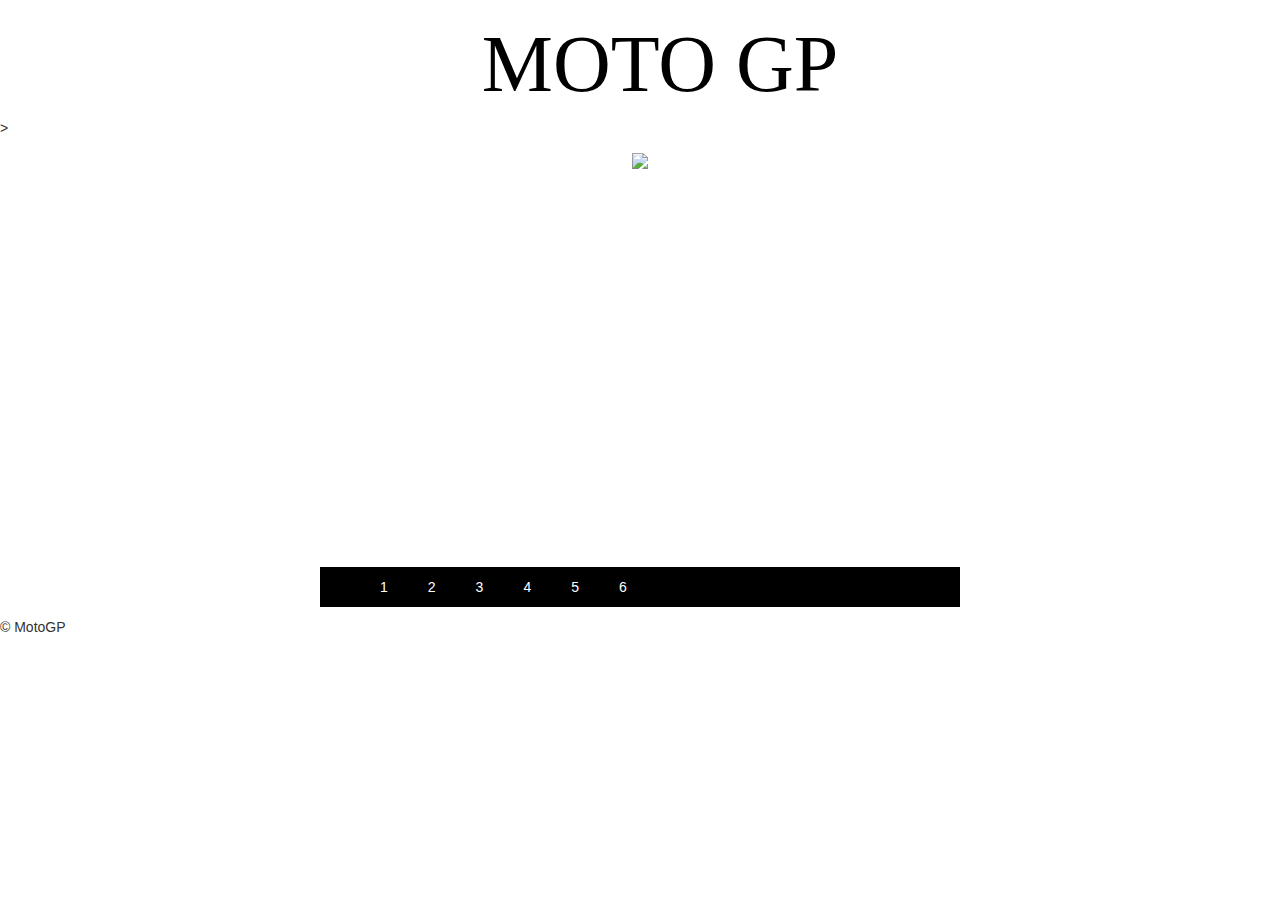
==== MotoGP/index.html @ c323c1cb "initial commit" ====
<!DOCTYPE html>
<html lang="es">
  <head>
    <meta charset="utf-8">
    <meta http-equiv="X-UA-Compatible" content="IE=edge">
    <meta name="viewport" content="width=device-width, initial-scale=1">

    <meta name="description" content="">
    <meta name="author" content="">
    <link rel="icon" href="../../favicon.ico">

    <title>MotoGP</title>

    <link href="css/bootstrap.min.css" rel="stylesheet">
    <link href="css/style.css" rel="stylesheet">


    <link href="justified-nav.css" rel="stylesheet">

  
    <script src="../../assets/js/ie-emulation-modes-warning.js"></script> 
    </head>


           <ul class="moto">
            
            <h1>MOTO GP</h1>
          
          
           
          </ul>
        </nav>
        <nav>
        <ul class="nav nav-justified">
         
        </ul>
        </nav>
      </div>

      
      
          
          
          <p> ></p>
          
        </div>
      </div>

 
      

    </div> 


   <center>
<div class="main">

  <div class="slides">
<div>
  <img src="imagenes/1.jpg">
</div>
<div>
  <img src="imagenes/2.jpg">
</div>
<div>
  <img src="imagenes/3.jpg">
</div>

<div>
  <img src="imagenes/4.jpg">
</div>

<div>
  <img src="imagenes/5.jpg">
</div>

<div>
  <img src="imagenes/6.jpg">
</div>



  </div>
</div>
</center>

     
<script src="http://code.jquery.com/jquery-1.9.1.min.js"></script>
<script src="js/jquery.slides.js"></script>
<script>
$(function(){
  $(".slides").slidesjs({
    play: {
      active: true,
        // [boolean] Generate the play and stop buttons.
        // You cannot use your own buttons. Sorry.
      effect: "slide",
        // [string] Can be either "slide" or "fade".
      interval: 3000,
        // [number] Time spent on each slide in milliseconds.
      auto: true,
        // [boolean] Start playing the slideshow on load.
      swap: true,
        // [boolean] show/hide stop and play buttons
      pauseOnHover: false,
        // [boolean] pause a playing slideshow on hover
      restartDelay: 2500
        // [number] restart delay on inactive slideshow
    }
  });
});
</script>

        </div>
      </div></center>
  
        <p>&copy; MotoGP</p>
      </footer>
  </body>
</html>
---- MotoGP/css/style.css ----
body {

background: url(../imagenes/fondo.jpg) no-repeat center center fixed; -webkit-background-size: cover;
-moz-background-size: cover;
-o-background-size: cover;
background-size: cover;


}
 .col-lg-4 h4{
  color: #black;
  text-align: ;

}

  h1 {
  color: black;
  text-align: ;
 font-size :80px;
 font-family :impact;
}
 .moto {
  color: #000000;
  text-align: center;
  font-size: 100px;

}
.nav-justified > li:last-child > a {
  border-bottom: 0;
  border-radius: 0 0 5px 5px;
}

@media (min-width: 768px) {
  .nav-justified {
    max-height: 52px;
  }
  .nav-justified > li > a {
    border-right: 1px solid #d5d5d5;
    border-left: 1px solid #fff;
  }
  .nav-justified > li:first-child > a {
    border-left: 0;
    border-radius: 5px 0 0 5px;
  }
  .nav-justified > li:last-child > a {
    border-right: 0;
    border-radius: 0 5px 5px 0;
}
.Main {
    width: 80%;
    max-width:800px;
    margin: 20px auto;
    overflow:;
    }
    .slides img {
    width: 100%;
    max-width:1000px;
    margin: 5px auto;
    overflow:;
    }
     .slides {
    width: 50%;
    
   
    }
  .slidesjs-pagination{
    background: black;
    list-style: none;
    overflow:hidden; 
}
 .slidesjs-pagination li{
    float: left;

  }
  .slidesjs-pagination li a{
    display: block;
    padding: 10px 20px;
    text-decoration: none;
    color: #fff;
  }
    .slidesjs-pagination li a:hover {
      background: #black;

  }
  .slides .active{
    background: #000;
  }
  .slidesjs-navigation{
    
    color: #fff;
    text-decoration: none; 
    display: block;
    padding: 10px 20px;
    float: right;
    width: 1920px;
  }
  .row{
    display:block;
  
  }
  .row p {
color:white;
font-size:70px;
    
  }
  .col-md-4 p {
color:white;
font-size:30px;
    
  }
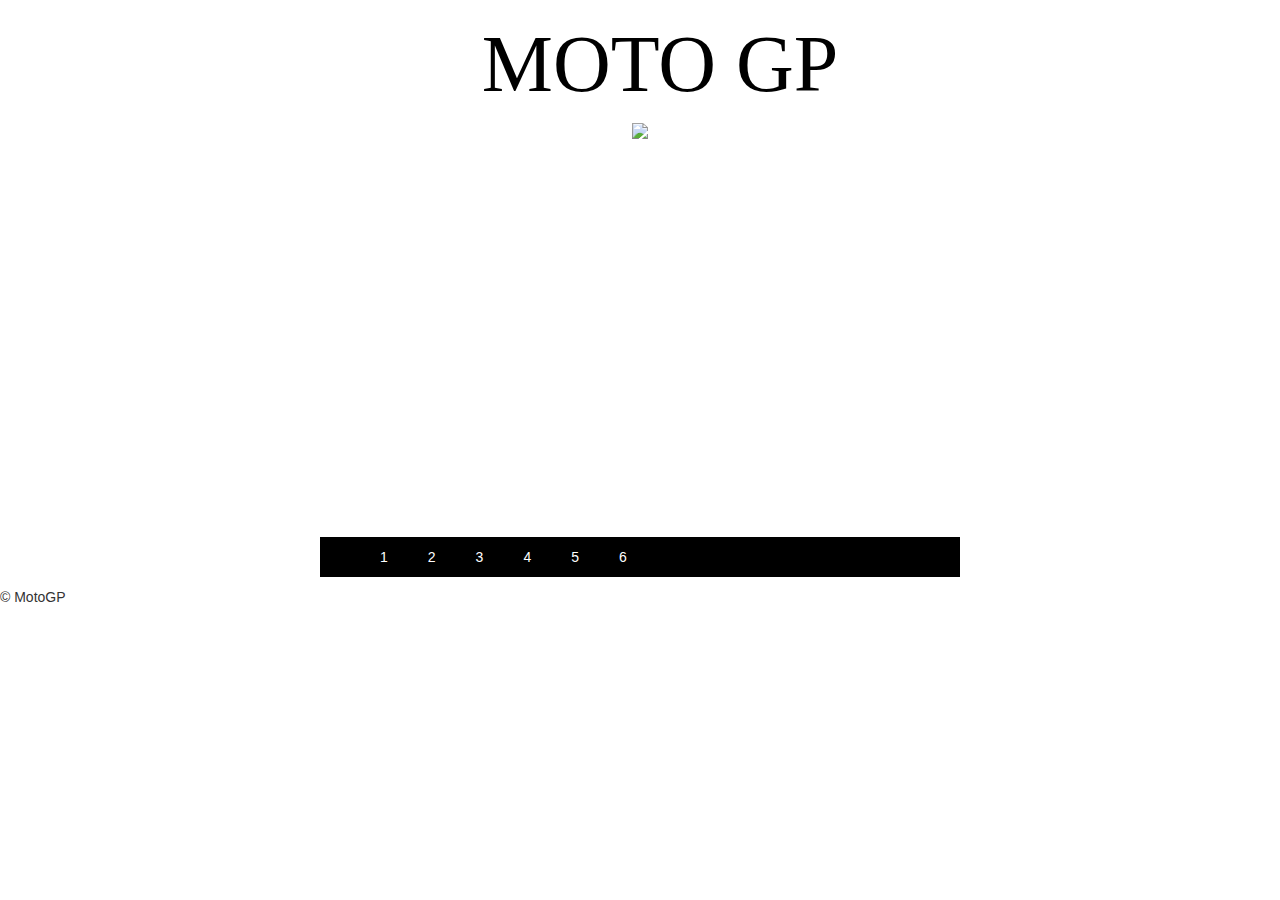
==== commit cbad8f33: "Arreglo" ====
--- a/MotoGP/index.html
+++ b/MotoGP/index.html
@@ -23,46 +23,27 @@
     </head>
 
 
-           <ul class="moto">
-            
-            <h1>MOTO GP</h1>
-          
-          
-           
-          </ul>
-        </nav>
+<ul class="moto">
+<h1>MOTO GP</h1>
+</ul>
         <nav>
         <ul class="nav nav-justified">
-         
         </ul>
         </nav>
-      </div>
-
-      
-      
-          
-          
-          <p> ></p>
-          
-        </div>
-      </div>
-
- 
-      
-
-    </div> 
 
 
    <center>
 <div class="main">
+<div class="slides">
 
-  <div class="slides">
 <div>
   <img src="imagenes/1.jpg">
 </div>
+
 <div>
   <img src="imagenes/2.jpg">
 </div>
+
 <div>
   <img src="imagenes/3.jpg">
 </div>
@@ -80,9 +61,9 @@
 </div>
 
 
+</div>
+  </div>
 
-  </div>
-</div>
 </center>
 
      
